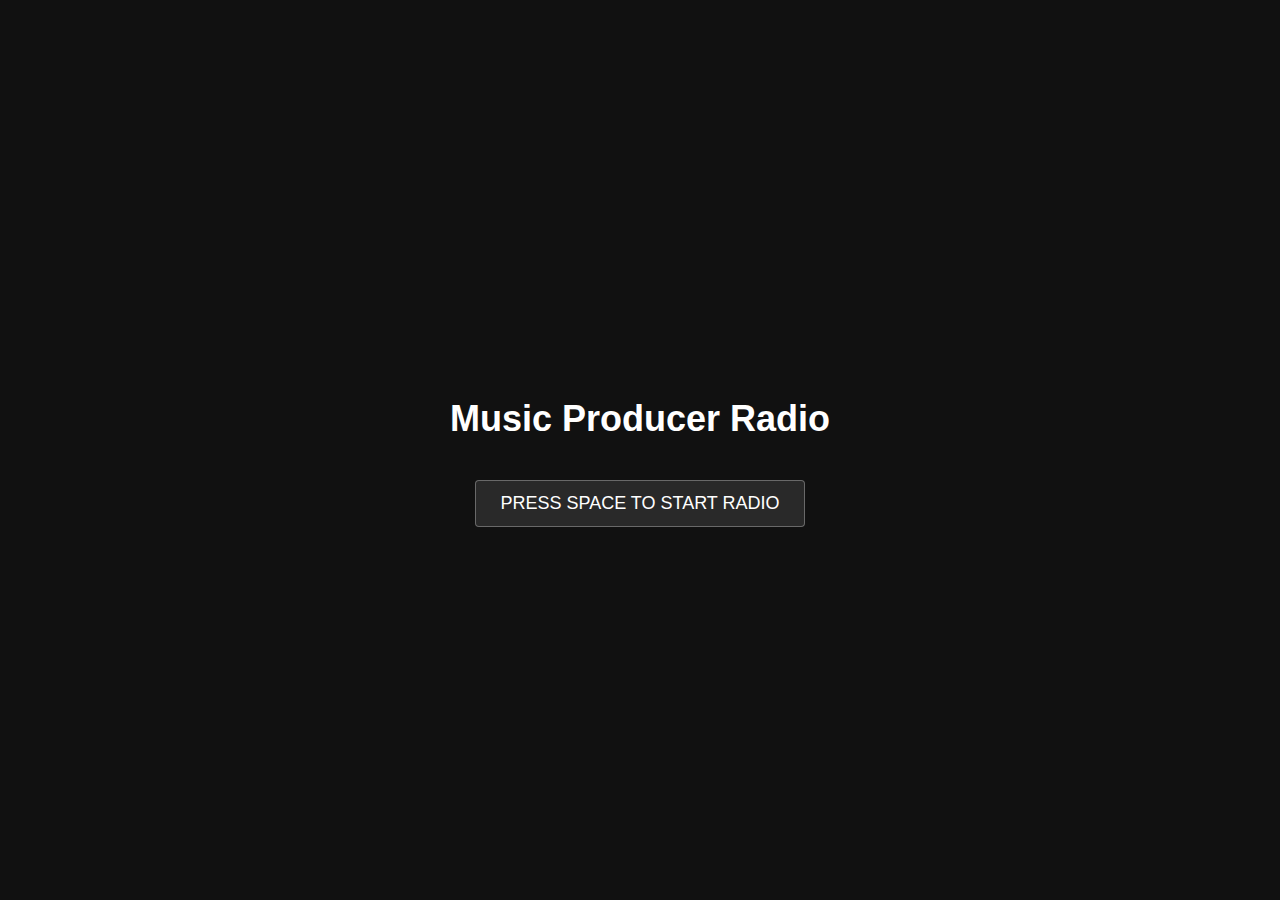
==== radio-test.html @ 92f22592 "Create radio-test.html" ====
<!DOCTYPE html>
<html lang="en">
<head>
  <meta charset="UTF-8">
  <meta name="viewport" content="width=device-width, initial-scale=1.0">
  <title>Radio Test</title>
  <style>
    body {
      margin: 0;
      padding: 0;
      font-family: -apple-system, BlinkMacSystemFont, 'Segoe UI', Roboto, Oxygen, Ubuntu, Cantarell, 'Open Sans', 'Helvetica Neue', sans-serif;
      background-color: #111;
      color: white;
      height: 100vh;
      display: flex;
      justify-content: center;
      align-items: center;
      flex-direction: column;
    }
    
    h1 {
      font-size: 36px;
      margin-bottom: 40px;
    }
    
    .start-button, .mute-button {
      padding: 12px 24px;
      background-color: rgba(255,255,255,0.1);
      border: 1px solid rgba(255,255,255,0.3);
      color: white;
      font-size: 18px;
      border-radius: 4px;
      cursor: pointer;
      transition: background-color 0.2s;
    }
    
    .start-button:hover, .mute-button:hover {
      background-color: rgba(255,255,255,0.2);
    }
    
    .player-container {
      display: flex;
      flex-direction: column;
      align-items: center;
    }
    
    .now-playing {
      margin-bottom: 20px;
      font-size: 18px;
    }
    
    #player {
      position: absolute;
      opacity: 0;
      pointer-events: none;
    }
  </style>
</head>
<body>
  <h1>Music Producer Radio</h1>
  
  <div class="player-container">
    <div id="player-controls">
      <button id="start-button" class="start-button">PRESS SPACE TO START RADIO</button>
    </div>
  </div>
  
  <div id="player"></div>
  
  <script>
    // Variables
    let player;
    let isPlaying = false;
    let isMuted = false;
    
    // Load YouTube API
    const tag = document.createElement('script');
    tag.src = "https://www.youtube.com/iframe_api";
    const firstScriptTag = document.getElementsByTagName('script')[0];
    firstScriptTag.parentNode.insertBefore(tag, firstScriptTag);
    
    // Initialize player when API is ready
    window.onYouTubeIframeAPIReady = function() {
      player = new YT.Player('player', {
        height: '1',
        width: '1',
        videoId: 'jfKfPfyJRdk', // Lofi hip hop radio for testing
        playerVars: {
          autoplay: 0,
          controls: 0,
          disablekb: 1,
          fs: 0,
          modestbranding: 1,
          rel: 0,
          showinfo: 0,
          iv_load_policy: 3,
          playsinline: 1
        },
        events: {
          'onStateChange': onPlayerStateChange
        }
      });
    };
    
    // Handle player state changes
    function onPlayerStateChange(event) {
      if (event.data === YT.PlayerState.PLAYING) {
        isPlaying = true;
        updateUI();
      }
    }
    
    // Start playback
    function startPlayback() {
      if (player && !isPlaying) {
        player.playVideo();
      }
    }
    
    // Toggle mute
    function toggleMute() {
      if (player) {
        if (isMuted) {
          player.unMute();
          isMuted = false;
        } else {
          player.mute();
          isMuted = true;
        }
        updateUI();
      }
    }
    
    // Update UI based on state
    function updateUI() {
      const controls = document.getElementById('player-controls');
      
      if (isPlaying) {
        controls.innerHTML = `
          <div class="now-playing">Now Streaming</div>
          <button id="mute-button" class="mute-button">${isMuted ? '🔇 UNMUTE' : '🔊 MUTE'}</button>
        `;
        document.getElementById('mute-button').addEventListener('click', toggleMute);
      } else {
        controls.innerHTML = `
          <button id="start-button" class="start-button">PRESS SPACE TO START RADIO</button>
        `;
        document.getElementById('start-button').addEventListener('click', startPlayback);
      }
    }
    
    // Handle spacebar press
    window.addEventListener('keydown', function(e) {
      if (e.code === 'Space' && !e.target.tagName.match(/INPUT|TEXTAREA/i)) {
        e.preventDefault();
        
        if (!isPlaying) {
          startPlayback();
        } else {
          toggleMute();
        }
      }
    });
    
    // Add click listener to start button
    document.getElementById('start-button').addEventListener('click', startPlayback);
  </script>
</body>
</html>
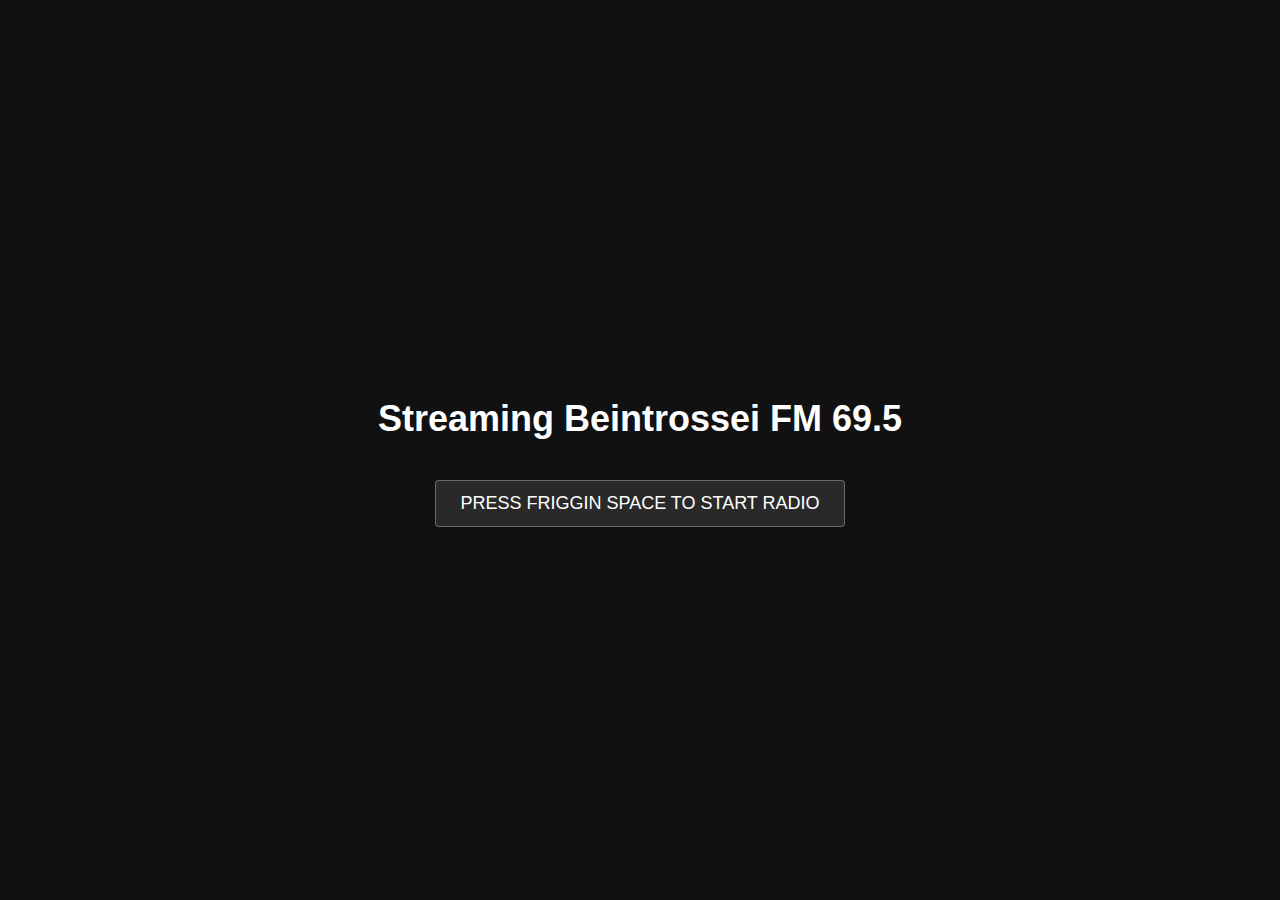
==== commit 29ae936d: "Update radio-test.html" ====
--- a/radio-test.html
+++ b/radio-test.html
@@ -3,7 +3,7 @@
 <head>
   <meta charset="UTF-8">
   <meta name="viewport" content="width=device-width, initial-scale=1.0">
-  <title>Radio Test</title>
+  <title>Test for the "Radio" audio playback</title>
   <style>
     body {
       margin: 0;
@@ -57,11 +57,11 @@
   </style>
 </head>
 <body>
-  <h1>Music Producer Radio</h1>
+  <h1>Streaming Beintrossei FM 69.5</h1>
   
   <div class="player-container">
     <div id="player-controls">
-      <button id="start-button" class="start-button">PRESS SPACE TO START RADIO</button>
+      <button id="start-button" class="start-button">PRESS FRIGGIN SPACE TO START RADIO</button>
     </div>
   </div>
   
@@ -84,7 +84,7 @@
       player = new YT.Player('player', {
         height: '1',
         width: '1',
-        videoId: 'jfKfPfyJRdk', // Lofi hip hop radio for testing
+        videoId: '4xDzrJKXOOY', // Lofi pezzazz
         playerVars: {
           autoplay: 0,
           controls: 0,
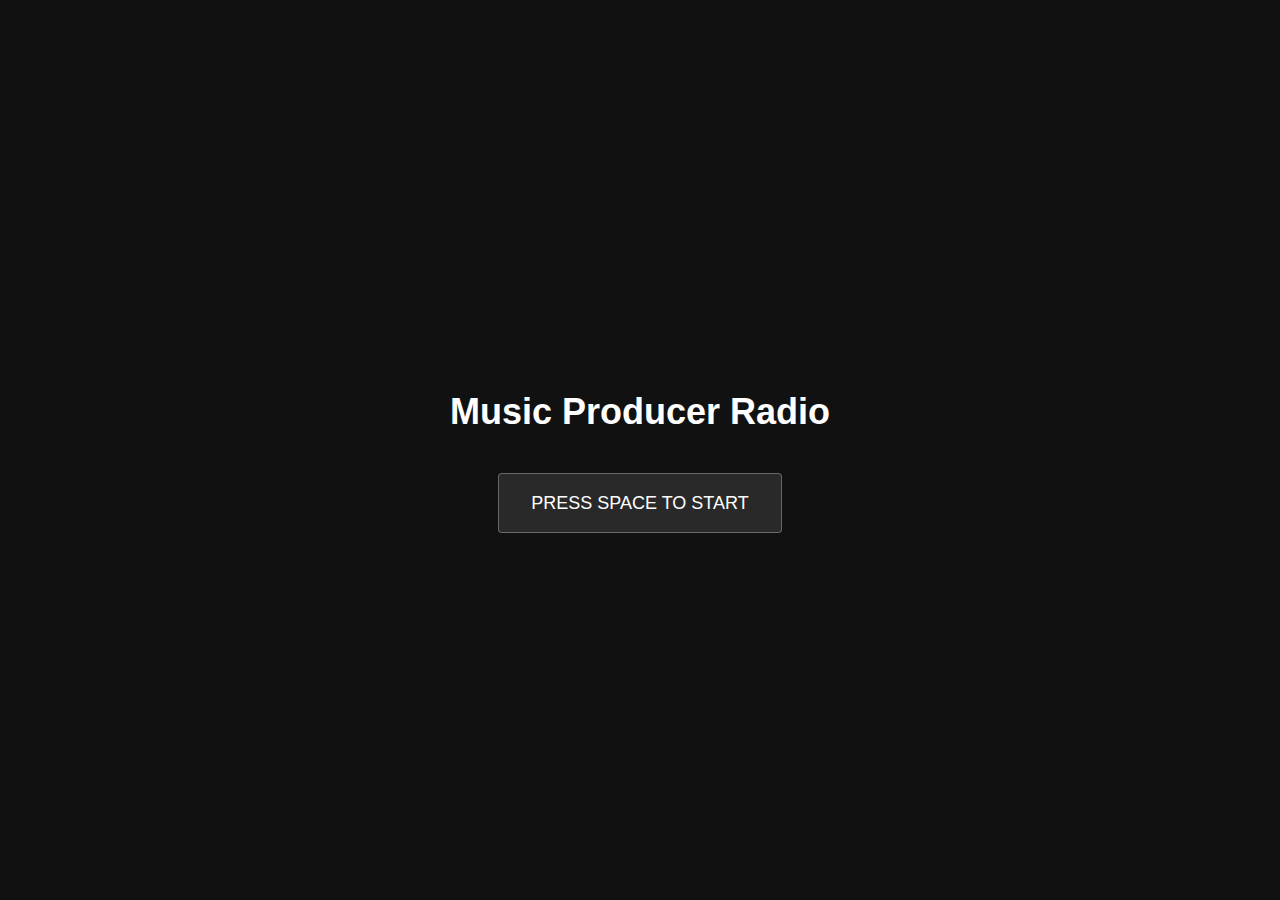
==== commit ff0a8b30: "Update radio-test.html mobile" ====
--- a/radio-test.html
+++ b/radio-test.html
@@ -3,7 +3,7 @@
 <head>
   <meta charset="UTF-8">
   <meta name="viewport" content="width=device-width, initial-scale=1.0">
-  <title>Test for the "Radio" audio playback</title>
+  <title>Radio Test - Mobile Friendly</title>
   <style>
     body {
       margin: 0;
@@ -21,9 +21,53 @@
     h1 {
       font-size: 36px;
       margin-bottom: 40px;
-    }
-    
-    .start-button, .mute-button {
+      text-align: center;
+    }
+    
+    .player-container {
+      display: flex;
+      flex-direction: column;
+      align-items: center;
+      width: 100%;
+      max-width: 500px;
+    }
+    
+    .start-button {
+      padding: 16px 32px;
+      background-color: rgba(255,255,255,0.1);
+      border: 1px solid rgba(255,255,255,0.3);
+      color: white;
+      font-size: 18px;
+      border-radius: 4px;
+      cursor: pointer;
+      transition: background-color 0.2s;
+      min-width: 200px;
+      min-height: 60px; /* Larger target for mobile */
+      display: flex;
+      justify-content: center;
+      align-items: center;
+      text-align: center;
+    }
+    
+    .start-button:hover {
+      background-color: rgba(255,255,255,0.2);
+    }
+    
+    .now-playing {
+      margin-bottom: 5px;
+      font-size: 18px;
+      font-weight: bold;
+      text-align: center;
+    }
+    
+    .stream-info {
+      margin-bottom: 20px;
+      font-size: 14px;
+      opacity: 0.8;
+      text-align: center;
+    }
+    
+    .mute-button {
       padding: 12px 24px;
       background-color: rgba(255,255,255,0.1);
       border: 1px solid rgba(255,255,255,0.3);
@@ -32,21 +76,12 @@
       border-radius: 4px;
       cursor: pointer;
       transition: background-color 0.2s;
-    }
-    
-    .start-button:hover, .mute-button:hover {
+      min-height: 44px; /* Mobile-friendly touch target */
+      min-width: 44px;
+    }
+    
+    .mute-button:hover {
       background-color: rgba(255,255,255,0.2);
-    }
-    
-    .player-container {
-      display: flex;
-      flex-direction: column;
-      align-items: center;
-    }
-    
-    .now-playing {
-      margin-bottom: 20px;
-      font-size: 18px;
     }
     
     #player {
@@ -54,14 +89,48 @@
       opacity: 0;
       pointer-events: none;
     }
+    
+    /* Desktop vs mobile instructions */
+    .desktop-instructions {
+      display: block;
+    }
+    
+    .mobile-instructions {
+      display: none;
+    }
+    
+    /* Media queries for mobile */
+    @media (max-width: 768px) {
+      h1 {
+        font-size: 28px;
+        margin-bottom: 30px;
+        padding: 0 20px;
+      }
+      
+      .desktop-instructions {
+        display: none;
+      }
+      
+      .mobile-instructions {
+        display: block;
+      }
+      
+      .start-button {
+        width: 80%;
+        max-width: 280px;
+      }
+    }
   </style>
 </head>
 <body>
-  <h1>Streaming Beintrossei FM 69.5</h1>
+  <h1>Music Producer Radio</h1>
   
   <div class="player-container">
     <div id="player-controls">
-      <button id="start-button" class="start-button">PRESS FRIGGIN SPACE TO START RADIO</button>
+      <button id="start-button" class="start-button">
+        <span class="desktop-instructions">PRESS SPACE TO START</span>
+        <span class="mobile-instructions">TAP TO START RADIO</span>
+      </button>
     </div>
   </div>
   
@@ -72,6 +141,7 @@
     let player;
     let isPlaying = false;
     let isMuted = false;
+    let isMobile = /iPhone|iPad|iPod|Android/i.test(navigator.userAgent);
     
     // Load YouTube API
     const tag = document.createElement('script');
@@ -84,7 +154,7 @@
       player = new YT.Player('player', {
         height: '1',
         width: '1',
-        videoId: '4xDzrJKXOOY', // Lofi pezzazz
+        videoId: 'jfKfPfyJRdk', // Lofi hip hop radio for testing
         playerVars: {
           autoplay: 0,
           controls: 0,
@@ -107,13 +177,32 @@
       if (event.data === YT.PlayerState.PLAYING) {
         isPlaying = true;
         updateUI();
+      } else if (event.data === YT.PlayerState.ENDED) {
+        // This shouldn't happen with livestreams, but just in case:
+        player.playVideo();
       }
     }
     
     // Start playback
     function startPlayback() {
       if (player && !isPlaying) {
-        player.playVideo();
+        // On mobile, we need to handle special playback conditions
+        if (isMobile) {
+          // Mobile browsers often require specific play handling
+          let playPromise = player.playVideo();
+          
+          // If browser returns a promise (newer browsers)
+          if (playPromise !== undefined) {
+            playPromise.catch(error => {
+              console.error("Playback failed:", error);
+              // Show a message to the user about needing to interact
+              alert("Please tap again to enable audio (mobile browser requirement)");
+            });
+          }
+        } else {
+          // Desktop is simpler
+          player.playVideo();
+        }
       }
     }
     
@@ -137,21 +226,25 @@
       
       if (isPlaying) {
         controls.innerHTML = `
-          <div class="now-playing">Now Streaming</div>
+          <div class="now-playing">Now Streaming: Lofi Hip Hop Radio</div>
+          <div class="stream-info">Beat Study Session</div>
           <button id="mute-button" class="mute-button">${isMuted ? '🔇 UNMUTE' : '🔊 MUTE'}</button>
         `;
         document.getElementById('mute-button').addEventListener('click', toggleMute);
       } else {
         controls.innerHTML = `
-          <button id="start-button" class="start-button">PRESS SPACE TO START RADIO</button>
+          <button id="start-button" class="start-button">
+            <span class="desktop-instructions">PRESS SPACE TO START</span>
+            <span class="mobile-instructions">TAP TO START RADIO</span>
+          </button>
         `;
         document.getElementById('start-button').addEventListener('click', startPlayback);
       }
     }
     
-    // Handle spacebar press
+    // Handle spacebar press (desktop only)
     window.addEventListener('keydown', function(e) {
-      if (e.code === 'Space' && !e.target.tagName.match(/INPUT|TEXTAREA/i)) {
+      if (!isMobile && e.code === 'Space' && !e.target.tagName.match(/INPUT|TEXTAREA/i)) {
         e.preventDefault();
         
         if (!isPlaying) {
